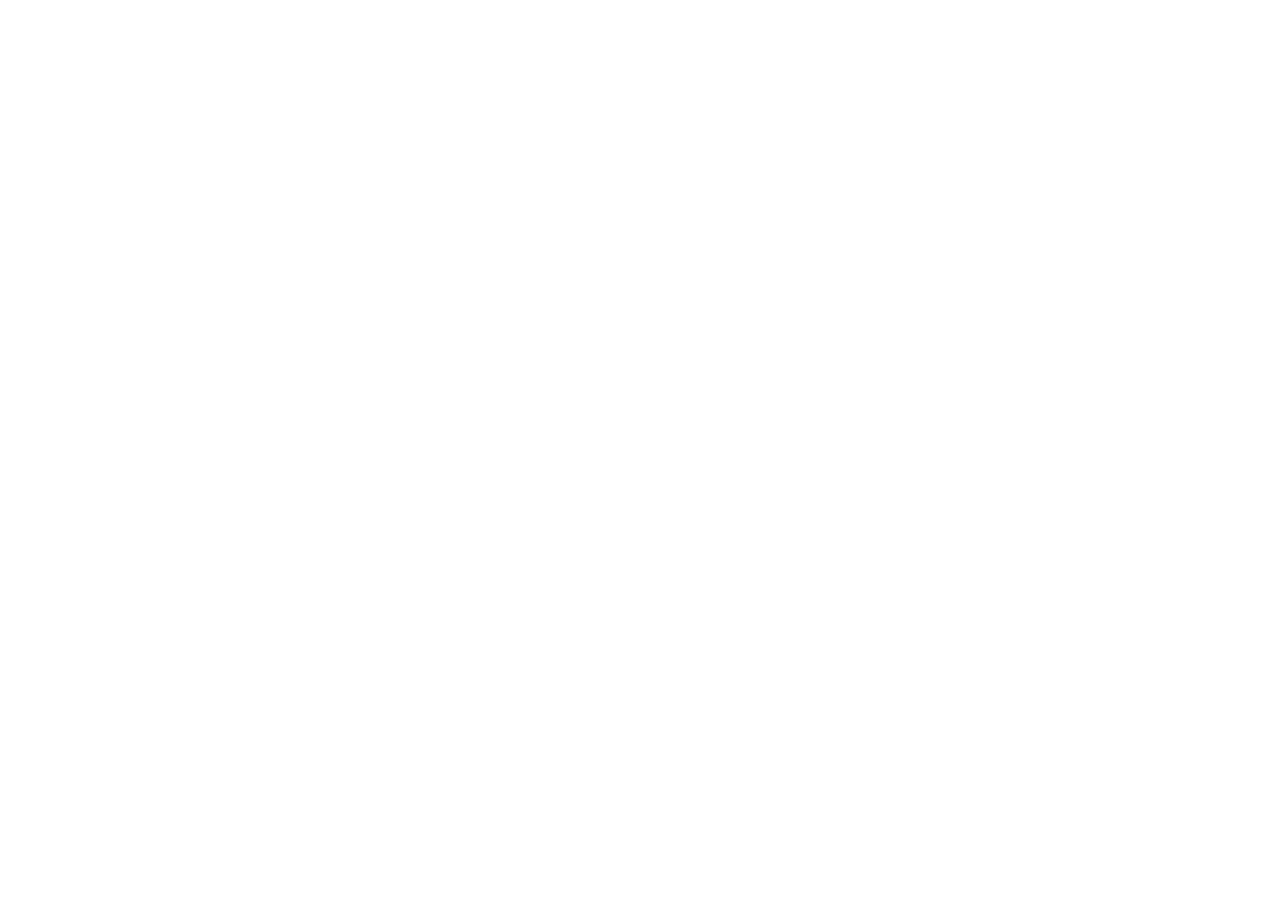
==== index.html @ bfb5d260 "Initialize repository" ====
<html>
	<head>
		<title>Javascript ORM</title>
		<style type="text/css">

		</style>
	</head>
	<body>

	</body>
	<script src="http://ajax.googleapis.com/ajax/libs/jquery/1.11.1/jquery.min.js"></script>
	<script src="http://ajax.googleapis.com/ajax/libs/angularjs/1.2.26/angular.min.js"></script>
	<script src="./src/http.js"></script>
	<script src="./src/main.js"></script>
</html>
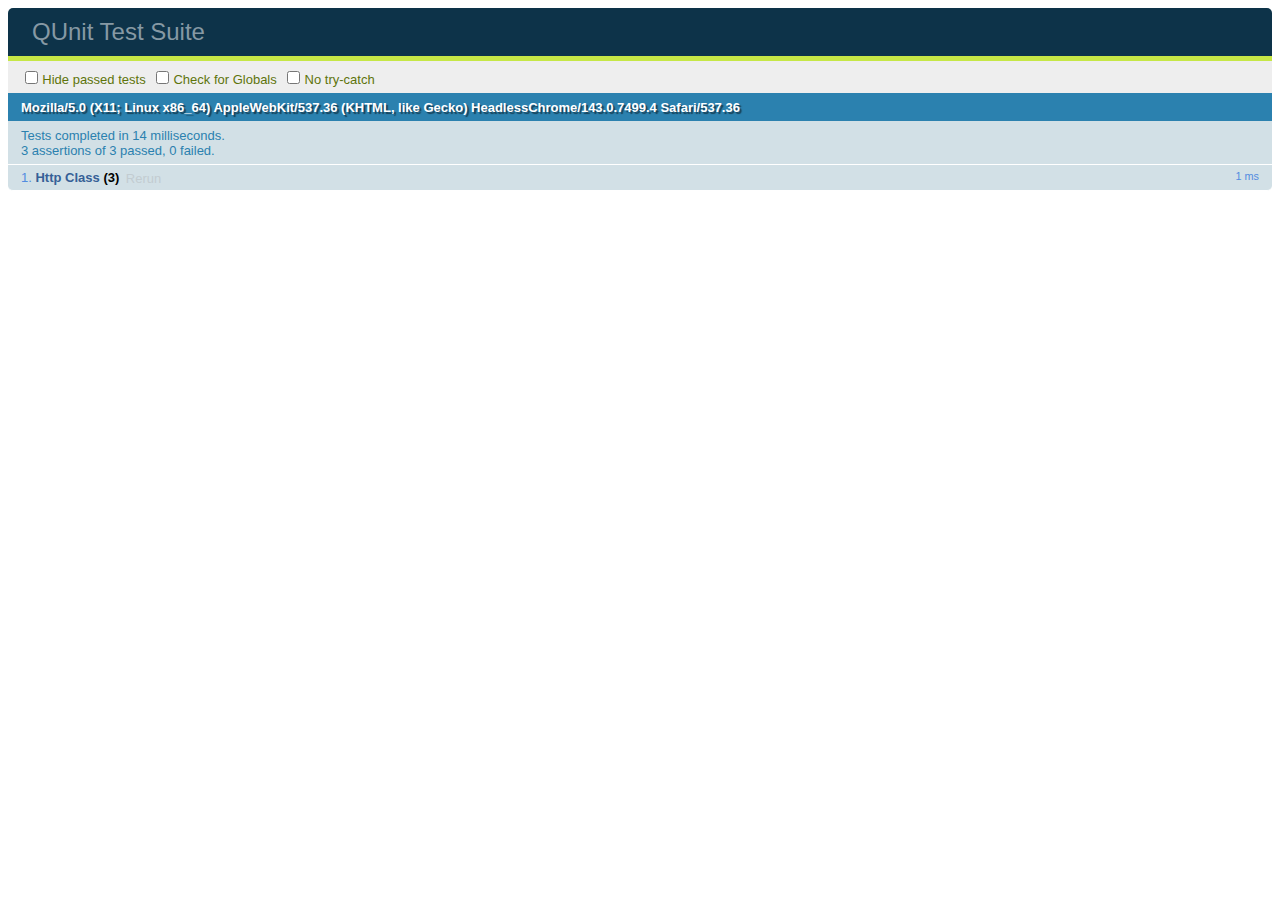
==== commit 24830da8: "Use offline library and QUnit" ====
--- a/index.html
+++ b/index.html
@@ -1,15 +1,20 @@
 <html>
 	<head>
 		<title>Javascript ORM</title>
-		<style type="text/css">
-
-		</style>
+		<link rel="stylesheet" href="./lib/qunit.css">
 	</head>
 	<body>
+	 	<h1 id="qunit-header">QUnit Test Suite</h1>
+    	<h2 id="qunit-banner"></h2>
+    	<div id="qunit-testrunner-toolbar"></div>
+    	<h2 id="qunit-userAgent"></h2>
+    	<ol id="qunit-tests"></ol>
+	</body>
+	<script src="./lib/qunit.js"></script>
+	<script src="./lib/jquery.js"></script>
+	<script src="./lib/angular.js"></script>
 
-	</body>
-	<script src="http://ajax.googleapis.com/ajax/libs/jquery/1.11.1/jquery.min.js"></script>
-	<script src="http://ajax.googleapis.com/ajax/libs/angularjs/1.2.26/angular.min.js"></script>
 	<script src="./src/http.js"></script>
 	<script src="./src/main.js"></script>
+	<script src="./src/test.js"></script>
 </html>--- a/lib/qunit.css
+++ b/lib/qunit.css
@@ -0,0 +1,238 @@
+
+/*!
+ * QUnit 1.15.0
+ * http://qunitjs.com/
+ *
+ * Copyright 2014 jQuery Foundation and other contributors
+ * Released under the MIT license
+ * http://jquery.org/license
+ *
+ * Date: 2014-08-08T16:00Z
+ */
+
+/** Font Family and Sizes */
+
+#qunit-tests, #qunit-header, #qunit-banner, #qunit-testrunner-toolbar, #qunit-userAgent, #qunit-testresult {
+	font-family: "Helvetica Neue Light", "HelveticaNeue-Light", "Helvetica Neue", Calibri, Helvetica, Arial, sans-serif;
+}
+
+#qunit-testrunner-toolbar, #qunit-userAgent, #qunit-testresult, #qunit-tests li { font-size: small; }
+#qunit-tests { font-size: smaller; }
+
+
+/** Resets */
+
+#qunit-tests, #qunit-header, #qunit-banner, #qunit-userAgent, #qunit-testresult, #qunit-modulefilter {
+	margin: 0;
+	padding: 0;
+}
+
+
+/** Header */
+
+#qunit-header {
+	padding: 0.5em 0 0.5em 1em;
+
+	color: #8699A4;
+	background-color: #0D3349;
+
+	font-size: 1.5em;
+	line-height: 1em;
+	font-weight: 400;
+
+	border-radius: 5px 5px 0 0;
+}
+
+#qunit-header a {
+	text-decoration: none;
+	color: #C2CCD1;
+}
+
+#qunit-header a:hover,
+#qunit-header a:focus {
+	color: #FFF;
+}
+
+#qunit-testrunner-toolbar label {
+	display: inline-block;
+	padding: 0 0.5em 0 0.1em;
+}
+
+#qunit-banner {
+	height: 5px;
+}
+
+#qunit-testrunner-toolbar {
+	padding: 0.5em 1em 0.5em 1em;
+	color: #5E740B;
+	background-color: #EEE;
+	overflow: hidden;
+}
+
+#qunit-userAgent {
+	padding: 0.5em 1em 0.5em 1em;
+	background-color: #2B81AF;
+	color: #FFF;
+	text-shadow: rgba(0, 0, 0, 0.5) 2px 2px 1px;
+}
+
+#qunit-modulefilter-container {
+	float: right;
+}
+
+/** Tests: Pass/Fail */
+
+#qunit-tests {
+	list-style-position: inside;
+}
+
+#qunit-tests li {
+	padding: 0.4em 1em 0.4em 1em;
+	border-bottom: 1px solid #FFF;
+	list-style-position: inside;
+}
+
+#qunit-tests.hidepass li.pass, #qunit-tests.hidepass li.running  {
+	display: none;
+}
+
+#qunit-tests li strong {
+	cursor: pointer;
+}
+
+#qunit-tests li a {
+	padding: 0.5em;
+	color: #C2CCD1;
+	text-decoration: none;
+}
+#qunit-tests li a:hover,
+#qunit-tests li a:focus {
+	color: #000;
+}
+
+#qunit-tests li .runtime {
+	float: right;
+	font-size: smaller;
+}
+
+.qunit-assert-list {
+	margin-top: 0.5em;
+	padding: 0.5em;
+
+	background-color: #FFF;
+
+	border-radius: 5px;
+}
+
+.qunit-collapsed {
+	display: none;
+}
+
+#qunit-tests table {
+	border-collapse: collapse;
+	margin-top: 0.2em;
+}
+
+#qunit-tests th {
+	text-align: right;
+	vertical-align: top;
+	padding: 0 0.5em 0 0;
+}
+
+#qunit-tests td {
+	vertical-align: top;
+}
+
+#qunit-tests pre {
+	margin: 0;
+	white-space: pre-wrap;
+	word-wrap: break-word;
+}
+
+#qunit-tests del {
+	background-color: #E0F2BE;
+	color: #374E0C;
+	text-decoration: none;
+}
+
+#qunit-tests ins {
+	background-color: #FFCACA;
+	color: #500;
+	text-decoration: none;
+}
+
+/*** Test Counts */
+
+#qunit-tests b.counts                       { color: #000; }
+#qunit-tests b.passed                       { color: #5E740B; }
+#qunit-tests b.failed                       { color: #710909; }
+
+#qunit-tests li li {
+	padding: 5px;
+	background-color: #FFF;
+	border-bottom: none;
+	list-style-position: inside;
+}
+
+/*** Passing Styles */
+
+#qunit-tests li li.pass {
+	color: #3C510C;
+	background-color: #FFF;
+	border-left: 10px solid #C6E746;
+}
+
+#qunit-tests .pass                          { color: #528CE0; background-color: #D2E0E6; }
+#qunit-tests .pass .test-name               { color: #366097; }
+
+#qunit-tests .pass .test-actual,
+#qunit-tests .pass .test-expected           { color: #999; }
+
+#qunit-banner.qunit-pass                    { background-color: #C6E746; }
+
+/*** Failing Styles */
+
+#qunit-tests li li.fail {
+	color: #710909;
+	background-color: #FFF;
+	border-left: 10px solid #EE5757;
+	white-space: pre;
+}
+
+#qunit-tests > li:last-child {
+	border-radius: 0 0 5px 5px;
+}
+
+#qunit-tests .fail                          { color: #000; background-color: #EE5757; }
+#qunit-tests .fail .test-name,
+#qunit-tests .fail .module-name             { color: #000; }
+
+#qunit-tests .fail .test-actual             { color: #EE5757; }
+#qunit-tests .fail .test-expected           { color: #008000; }
+
+#qunit-banner.qunit-fail                    { background-color: #EE5757; }
+
+
+/** Result */
+
+#qunit-testresult {
+	padding: 0.5em 1em 0.5em 1em;
+
+	color: #2B81AF;
+	background-color: #D2E0E6;
+
+	border-bottom: 1px solid #FFF;
+}
+#qunit-testresult .module-name {
+	font-weight: 700;
+}
+
+/** Fixture */
+
+#qunit-fixture {
+	position: absolute;
+	top: -10000px;
+	left: -10000px;
+	width: 1000px;
+	height: 1000px;
+}
